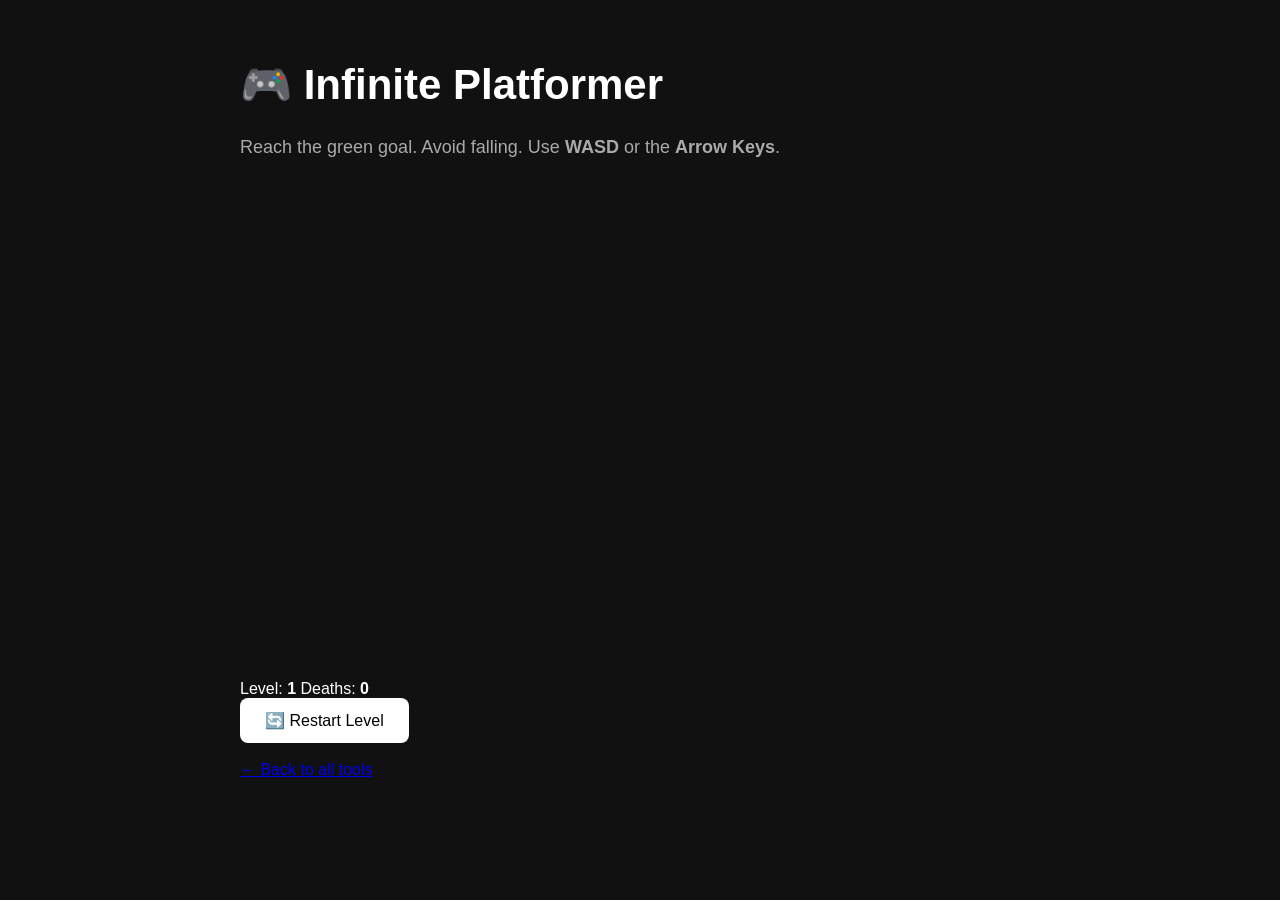
==== templates/game.html @ 77b8c56e "Add infinite platformer level system" ====
<!DOCTYPE html>
<html lang="en">
<head>
    <meta charset="UTF-8">
    <meta name="viewport" content="width=device-width, initial-scale=1.0">

    <title>Infinite Platformer - AdLearningSite</title>

    <link rel="stylesheet" href="/static/style.css">

    <script src="/game-assets/levels.js"></script>
    <script src="/game-assets/procedural_generator.js"></script>
    <script src="/game-assets/level_manager.js"></script>

</head>

<body>

<main class="container tool-page">

    <h1>🎮 Infinite Platformer</h1>

    <p>
        Reach the green goal. Avoid falling.
        Use <b>WASD</b> or the <b>Arrow Keys</b>.
    </p>

    <div id="game-wrapper">

        <canvas
            id="game"
            width="900"
            height="500">
        </canvas>

    </div>

    <div class="game-info">
        <span>Level: <b id="level">1</b></span>
        <span>Deaths: <b id="deaths">0</b></span>
    </div>

    <button id="restart">🔄 Restart Level</button>

    <p id="message"></p>

    <a href="/">← Back to all tools</a>

</main>

<script>

const canvas = document.getElementById("game");
const ctx = canvas.getContext("2d");

const levelDisplay = document.getElementById("level");
const deathsDisplay = document.getElementById("deaths");
const message = document.getElementById("message");
const restartButton = document.getElementById("restart");

const keys = {};

let currentLevel = 1;
let deaths = 0;

const levelManager = new LevelManager();

let levelCompleting = false;

let player;
let platforms;
let goal;

let cameraX = 0;

const gravity = 0.6;
const moveSpeed = 5;
const jumpPower = -12;

document.addEventListener("keydown", event => {

    keys[event.key.toLowerCase()] = true;

    if (
        event.key === " " ||
        event.key === "ArrowUp" ||
        event.key.toLowerCase() === "w"
    ) {
        event.preventDefault();
    }

});

document.addEventListener("keyup", event => {
    keys[event.key.toLowerCase()] = false;
});

restartButton.addEventListener("click", restartLevel);


function createLevel(levelNumber) {

    const level =
        levelManager.getLevel(levelNumber);

    if (!level) {
        return null;
    }

    const platforms =
        level.platforms;

    const lastPlatform =
        platforms[platforms.length - 1];

    return {
        platforms: platforms,

        goal: level.goal || {
            x:
                lastPlatform.x +
                lastPlatform.width -
                35,

            y:
                lastPlatform.y -
                70,

            width: 30,
            height: 70
        }
    };
}


function loadLevel(levelNumber) {

    currentLevel = levelNumber;

    const generated =
        createLevel(levelNumber);

    if (!generated) {

        message.textContent =
            "⏳ Generating more levels...";

        return;
    }

    platforms =
        generated.platforms;

    goal =
        generated.goal;


    player = {
        x: 50,
        y: 350,
        width: 35,
        height: 50,

        velocityX: 0,
        velocityY: 0,

        grounded: false
    };


    cameraX = 0;

    levelCompleting = false;


    levelDisplay.textContent =
        currentLevel;

    deathsDisplay.textContent =
        deaths;


    message.textContent =
        "Level " +
        currentLevel +
        " — GO!";


    // Prepare the next batch early.
    if (
        levelManager.shouldGenerate(
            currentLevel
        )
    ) {

        levelManager.generateNextBatch();
    }
}


function restartLevel() {

    deaths++;

    loadLevel(currentLevel);
}


function nextLevel() {

    currentLevel++;

    loadLevel(currentLevel);
}


function playerOnPlatform(platform) {

    return (
        player.x < platform.x + platform.width &&
        player.x + player.width > platform.x &&
        player.y + player.height <= platform.y + 10 &&
        player.y + player.height + player.velocityY >= platform.y
    );
}


function update() {

    // Horizontal movement
    if (
        keys["arrowleft"] ||
        keys["a"]
    ) {
        player.velocityX = -moveSpeed;
    }

    else if (
        keys["arrowright"] ||
        keys["d"]
    ) {
        player.velocityX = moveSpeed;
    }

    else {
        player.velocityX *= 0.8;
    }


    // Jump
    if (
        (
            keys["arrowup"] ||
            keys["w"] ||
            keys[" "]
        ) &&
        player.grounded
    ) {

        player.velocityY = jumpPower;

        player.grounded = false;
    }


    // Gravity
    player.velocityY += gravity;


    // Move
    player.x += player.velocityX;
    player.y += player.velocityY;


    // Ground collision
    player.grounded = false;

    for (const platform of platforms) {

        if (playerOnPlatform(platform)) {

            player.y =
                platform.y - player.height;

            player.velocityY = 0;

            player.grounded = true;
        }
    }


    // Fell off map
    if (player.y > canvas.height + 200) {

        restartLevel();

        return;
    }


    // Goal collision
    if (
        !levelCompleting &&

        player.x < goal.x + goal.width &&
        player.x + player.width > goal.x &&
        player.y < goal.y + goal.height &&
        player.y + player.height > goal.y
    ) {

        levelCompleting = true;

        message.textContent =
            "🎉 Level complete! Loading next level...";

        setTimeout(() => {

            nextLevel();

        }, 700);
    }
}


function draw() {

    ctx.clearRect(
        0,
        0,
        canvas.width,
        canvas.height
    );


    // Background
    ctx.fillStyle = "#111827";

    ctx.fillRect(
        0,
        0,
        canvas.width,
        canvas.height
    );


    ctx.save();

    ctx.translate(-cameraX, 0);


    // Platforms
    for (const platform of platforms) {

        ctx.fillStyle = "#374151";

        ctx.fillRect(
            platform.x,
            platform.y,
            platform.width,
            platform.height
        );
    }


    // Goal
    ctx.fillStyle = "#22c55e";

    ctx.fillRect(
        goal.x,
        goal.y,
        goal.width,
        goal.height
    );


    // Player
    ctx.fillStyle = "#3b82f6";

    ctx.fillRect(
        player.x,
        player.y,
        player.width,
        player.height
    );


    ctx.restore();
}


function gameLoop() {

    update();

    draw();

    requestAnimationFrame(gameLoop);
}


loadLevel(1);

gameLoop();

</script>

</body>
</html>
---- static/style.css ----
* {
    box-sizing: border-box;
}


body {
    margin: 0;

    font-family: Arial, sans-serif;

    background: #111;
    color: white;
}


.hero {
    text-align: center;

    padding: 80px 20px 50px;
}


.hero h1 {
    font-size: 48px;

    margin-bottom: 15px;
}


.hero p {
    font-size: 20px;

    color: #aaa;
}


.container {
    width: min(1000px, 90%);

    margin: auto;
}


.container > h2 {
    text-align: center;

    margin-bottom: 30px;
}


.tools-grid {
    display: grid;

    grid-template-columns:
        repeat(auto-fit, minmax(220px, 1fr));

    gap: 20px;
}


.tool-card {
    display: block;

    padding: 25px;

    min-height: 200px;

    background: #1b1b1b;

    border: 1px solid #333;

    border-radius: 15px;

    color: white;

    text-decoration: none;

    transition: transform 0.2s,
                border-color 0.2s;
}


.tool-card:hover {
    transform: translateY(-4px);

    border-color: #777;
}


.tool-icon {
    font-size: 40px;

    margin-bottom: 15px;
}


.tool-card h3 {
    margin: 10px 0;
}


.tool-card p {
    color: #aaa;

    line-height: 1.5;
}


.tool-card span {
    display: inline-block;

    margin-top: 10px;

    font-size: 13px;

    color: #888;
}


.disabled {
    opacity: 0.7;
}


.info {
    margin: 50px 0;

    padding: 30px;

    background: #181818;

    border-radius: 15px;

    border: 1px solid #333;
}


.info p,
.info li {
    color: #bbb;

    line-height: 1.7;
}


footer {
    text-align: center;

    padding: 30px;

    color: #777;
}


.tool-page {
    width: min(800px, 90%);

    margin: 60px auto;
}


.back {
    color: #aaa;

    text-decoration: none;
}


.back:hover {
    color: white;
}


.tool-page h1 {
    font-size: 42px;

    margin-top: 40px;
}


.tool-page > p {
    color: #aaa;

    font-size: 18px;
}


.upload-box {
    margin-top: 40px;

    padding: 40px;

    background: #1b1b1b;

    border: 1px solid #333;

    border-radius: 15px;

    text-align: center;
}


.upload-box label {
    display: block;

    margin-bottom: 20px;

    font-size: 20px;
}


.upload-box input {
    display: block;

    width: 100%;

    margin-bottom: 25px;

    padding: 15px;

    background: #111;

    color: white;

    border: 1px solid #444;

    border-radius: 8px;
}


button {
    padding: 13px 25px;

    border: none;

    border-radius: 8px;

    background: white;

    color: black;

    font-size: 16px;

    cursor: pointer;
}


button:hover {
    opacity: 0.85;
}

.text-tool-box {
    margin-top: 40px;

    padding: 30px;

    background: #1b1b1b;

    border: 1px solid #333;

    border-radius: 15px;
}


.text-tool-box textarea {
    width: 100%;

    min-height: 300px;

    resize: vertical;

    padding: 18px;

    background: #111;

    color: white;

    border: 1px solid #444;

    border-radius: 10px;

    font-family: Arial, sans-serif;

    font-size: 16px;

    line-height: 1.6;
}


.text-stats {
    display: grid;

    grid-template-columns:
        repeat(3, 1fr);

    gap: 15px;

    margin: 20px 0;
}


.text-stats div {
    padding: 18px;

    background: #111;

    border: 1px solid #333;

    border-radius: 10px;

    text-align: center;
}


.text-stats strong {
    display: block;

    font-size: 28px;

    margin-bottom: 5px;
}


.text-stats span {
    color: #888;

    font-size: 13px;
}


.text-buttons {
    display: flex;

    flex-wrap: wrap;

    gap: 10px;
}


.text-buttons button {
    flex: 1 1 180px;
}
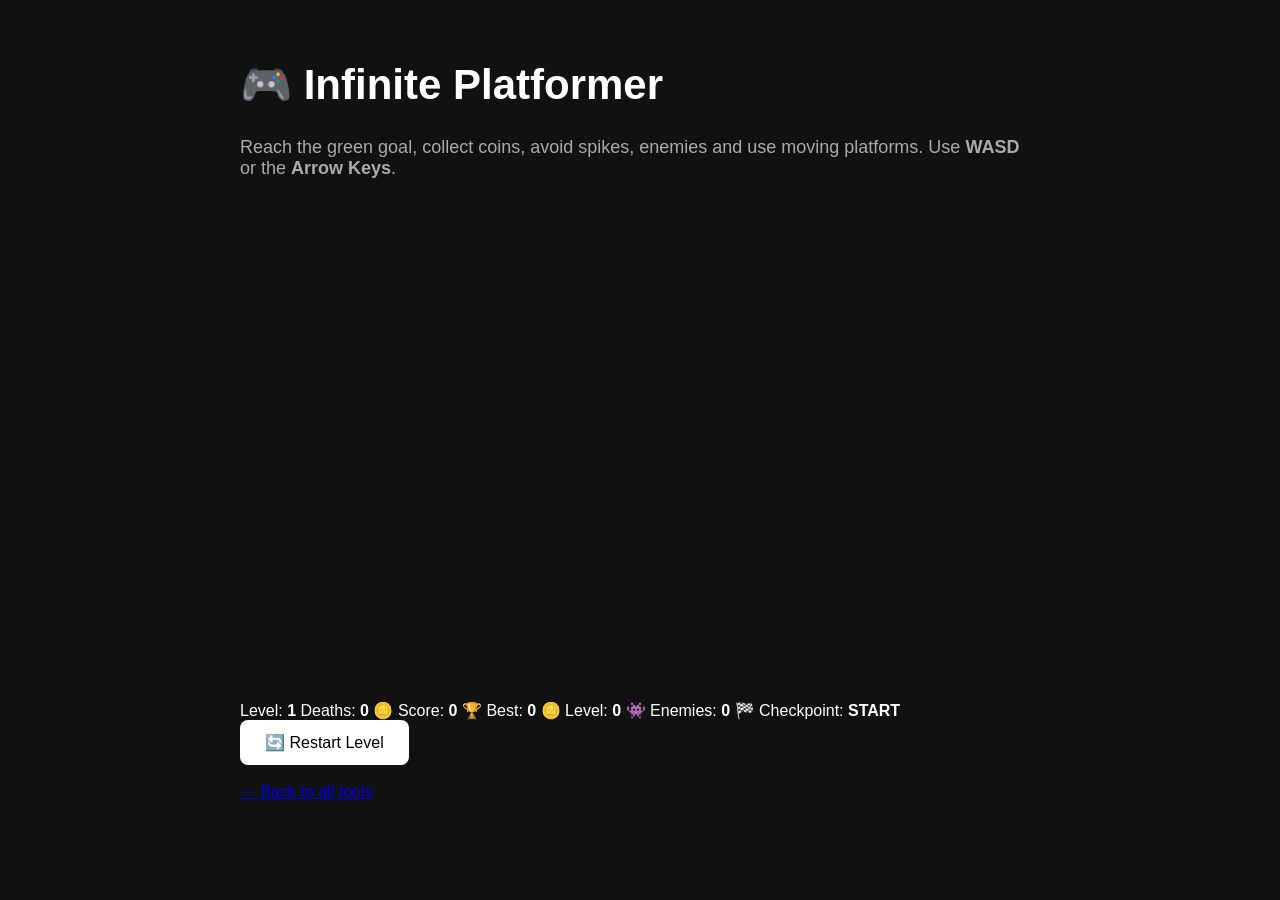
==== commit 20f34acc: "Add enemies checkpoints and high score" ====
--- a/templates/game.html
+++ b/templates/game.html
@@ -1,19 +1,34 @@
 <!DOCTYPE html>
 <html lang="en">
+
 <head>
+
     <meta charset="UTF-8">
-    <meta name="viewport" content="width=device-width, initial-scale=1.0">
+
+    <meta
+        name="viewport"
+        content="width=device-width, initial-scale=1.0"
+    >
 
     <title>Infinite Platformer - AdLearningSite</title>
 
-    <link rel="stylesheet" href="/static/style.css">
-
+    <link
+        rel="stylesheet"
+        href="/static/style.css"
+    >
+
+    <!-- Fixed levels -->
     <script src="/game-assets/levels.js"></script>
+
+    <!-- Procedural infinite generator -->
     <script src="/game-assets/procedural_generator.js"></script>
+
+    <!-- Level manager -->
     <script src="/game-assets/level_manager.js"></script>
 
 </head>
 
+
 <body>
 
 <main class="container tool-page">
@@ -21,9 +36,15 @@
     <h1>🎮 Infinite Platformer</h1>
 
     <p>
-        Reach the green goal. Avoid falling.
+        Reach the green goal, collect coins,
+        avoid spikes, enemies and use moving platforms.
         Use <b>WASD</b> or the <b>Arrow Keys</b>.
     </p>
+
+
+    <!-- =====================================================
+         GAME
+    ====================================================== -->
 
     <div id="game-wrapper">
 
@@ -35,374 +56,2676 @@
 
     </div>
 
+
+    <!-- =====================================================
+         HUD
+    ====================================================== -->
+
     <div class="game-info">
-        <span>Level: <b id="level">1</b></span>
-        <span>Deaths: <b id="deaths">0</b></span>
+
+        <span>
+            Level:
+            <b id="level">1</b>
+        </span>
+
+        <span>
+            Deaths:
+            <b id="deaths">0</b>
+        </span>
+
+        <span>
+            🪙 Score:
+            <b id="score">0</b>
+        </span>
+
+        <span>
+            🏆 Best:
+            <b id="highScore">0</b>
+        </span>
+
+        <span>
+            🪙 Level:
+            <b id="levelCoins">0</b>
+        </span>
+
+        <span>
+            👾 Enemies:
+            <b id="enemyCount">0</b>
+        </span>
+
+        <span>
+            🏁 Checkpoint:
+            <b id="checkpoint">START</b>
+        </span>
+
     </div>
 
-    <button id="restart">🔄 Restart Level</button>
+
+    <!-- =====================================================
+         RESTART
+    ====================================================== -->
+
+    <button id="restart">
+        🔄 Restart Level
+    </button>
+
+
+    <!-- =====================================================
+         MESSAGE
+    ====================================================== -->
 
     <p id="message"></p>
 
-    <a href="/">← Back to all tools</a>
+
+    <a href="/">
+        ← Back to all tools
+    </a>
 
 </main>
 
+
 <script>
 
-const canvas = document.getElementById("game");
-const ctx = canvas.getContext("2d");
-
-const levelDisplay = document.getElementById("level");
-const deathsDisplay = document.getElementById("deaths");
-const message = document.getElementById("message");
-const restartButton = document.getElementById("restart");
+
+/* =========================================================
+   CANVAS
+========================================================= */
+
+const canvas =
+    document.getElementById("game");
+
+const ctx =
+    canvas.getContext("2d");
+
+
+/* =========================================================
+   UI
+========================================================= */
+
+const levelDisplay =
+    document.getElementById("level");
+
+const deathsDisplay =
+    document.getElementById("deaths");
+
+const scoreDisplay =
+    document.getElementById("score");
+
+const highScoreDisplay =
+    document.getElementById("highScore");
+
+const levelCoinsDisplay =
+    document.getElementById("levelCoins");
+
+const enemyCountDisplay =
+    document.getElementById("enemyCount");
+
+const checkpointDisplay =
+    document.getElementById("checkpoint");
+
+const message =
+    document.getElementById("message");
+
+const restartButton =
+    document.getElementById("restart");
+
+
+/* =========================================================
+   KEYBOARD
+========================================================= */
 
 const keys = {};
 
+
+document.addEventListener(
+    "keydown",
+    event => {
+
+        const key =
+            event.key.toLowerCase();
+
+        keys[key] = true;
+
+
+        /*
+         * Prevent browser scrolling.
+         */
+
+        if (
+            event.key === " " ||
+            event.key === "ArrowUp" ||
+            event.key === "ArrowDown" ||
+            event.key === "ArrowLeft" ||
+            event.key === "ArrowRight"
+        ) {
+
+            event.preventDefault();
+
+        }
+
+    }
+);
+
+
+document.addEventListener(
+    "keyup",
+    event => {
+
+        keys[
+            event.key.toLowerCase()
+        ] = false;
+
+    }
+);
+
+
+/* =========================================================
+   GAME STATE
+========================================================= */
+
 let currentLevel = 1;
+
 let deaths = 0;
 
-const levelManager = new LevelManager();
+let score = 0;
+
+let levelCoins = 0;
+
+let coins = [];
+
+let spikes = [];
+
+let movingPlatforms = [];
+
+let enemies = [];
+
+let checkpoints = [];
+
+let currentCheckpoint = null;
+
+let player;
+
+let platforms = [];
+
+let goal;
+
+let cameraX = 0;
 
 let levelCompleting = false;
 
-let player;
-let platforms;
-let goal;
-
-let cameraX = 0;
+let restartLocked = false;
+
+
+/* =========================================================
+   HIGH SCORE
+========================================================= */
+
+let highScore =
+    Number(
+        localStorage.getItem(
+            "adLearningPlatformerHighScore"
+        )
+    ) || 0;
+
+
+highScoreDisplay.textContent =
+    highScore;
+
+
+/* =========================================================
+   PHYSICS
+========================================================= */
 
 const gravity = 0.6;
+
 const moveSpeed = 5;
+
 const jumpPower = -12;
 
-document.addEventListener("keydown", event => {
-
-    keys[event.key.toLowerCase()] = true;
-
-    if (
-        event.key === " " ||
-        event.key === "ArrowUp" ||
-        event.key.toLowerCase() === "w"
-    ) {
-        event.preventDefault();
-    }
-
-});
-
-document.addEventListener("keyup", event => {
-    keys[event.key.toLowerCase()] = false;
-});
-
-restartButton.addEventListener("click", restartLevel);
-
+
+/* =========================================================
+   LEVEL MANAGER
+========================================================= */
+
+const levelManager =
+    new LevelManager();
+
+
+/* =========================================================
+   CREATE LEVEL
+========================================================= */
 
 function createLevel(levelNumber) {
 
     const level =
-        levelManager.getLevel(levelNumber);
+        levelManager.getLevel(
+            levelNumber
+        );
+
 
     if (!level) {
+
         return null;
-    }
-
-    const platforms =
-        level.platforms;
+
+    }
+
+
+    const levelPlatforms =
+        level.platforms || [];
+
 
     const lastPlatform =
-        platforms[platforms.length - 1];
+        levelPlatforms[
+            levelPlatforms.length - 1
+        ];
+
 
     return {
-        platforms: platforms,
-
-        goal: level.goal || {
+
+        platforms:
+            levelPlatforms,
+
+        spikes:
+            level.spikes || [],
+
+        movingPlatforms:
+            level.movingPlatforms || [],
+
+        goal:
+            level.goal || {
+
+                x:
+                    lastPlatform.x +
+                    lastPlatform.width -
+                    35,
+
+                y:
+                    lastPlatform.y -
+                    70,
+
+                width: 30,
+
+                height: 70
+
+            }
+
+    };
+
+}
+
+
+/* =========================================================
+   GENERATE COINS
+========================================================= */
+
+function generateCoins(platformList) {
+
+    const newCoins = [];
+
+
+    /*
+     * Skip starting platform.
+     */
+
+    for (
+        let i = 1;
+        i < platformList.length;
+        i++
+    ) {
+
+        const platform =
+            platformList[i];
+
+
+        let count;
+
+
+        if (
+            platform.width >= 170
+        ) {
+
+            count = 3;
+
+        }
+
+        else if (
+            platform.width >= 130
+        ) {
+
+            count = 2;
+
+        }
+
+        else {
+
+            count = 1;
+
+        }
+
+
+        for (
+            let j = 0;
+            j < count;
+            j++
+        ) {
+
+            const spacing =
+                platform.width /
+                (count + 1);
+
+
+            newCoins.push({
+
+                x:
+                    platform.x +
+                    spacing * (j + 1) -
+                    10,
+
+                y:
+                    platform.y - 35,
+
+                width: 20,
+
+                height: 20,
+
+                collected: false
+
+            });
+
+        }
+
+    }
+
+
+    return newCoins;
+
+}
+
+
+/* =========================================================
+   CREATE ENEMIES
+========================================================= */
+
+function createEnemies(
+    platformList,
+    levelNumber
+) {
+
+    const newEnemies = [];
+
+
+    /*
+     * Difficulty grows gradually.
+     */
+
+    const difficulty =
+        Math.min(
+            10,
+            Math.floor(
+                (levelNumber - 1) / 5
+            ) + 1
+        );
+
+
+    /*
+     * Don't put enemies on
+     * the start or goal platform.
+     */
+
+    for (
+        let i = 1;
+        i < platformList.length - 1;
+        i++
+    ) {
+
+        const platform =
+            platformList[i];
+
+
+        /*
+         * Very small platforms
+         * are skipped.
+         */
+
+        if (
+            platform.width < 125
+        ) {
+
+            continue;
+
+        }
+
+
+        /*
+         * Enemy probability.
+         */
+
+        const chance =
+            Math.min(
+                0.20 +
+                difficulty * 0.035,
+                0.65
+            );
+
+
+        if (
+            Math.random() > chance
+        ) {
+
+            continue;
+
+        }
+
+
+        const enemyWidth = 32;
+
+        const enemyHeight = 32;
+
+
+        /*
+         * Keep enemy away from
+         * platform edges.
+         */
+
+        const leftLimit =
+            platform.x + 15;
+
+
+        const rightLimit =
+            platform.x +
+            platform.width -
+            enemyWidth -
+            15;
+
+
+        if (
+            rightLimit <= leftLimit
+        ) {
+
+            continue;
+
+        }
+
+
+        const startX =
+            leftLimit +
+            Math.random() *
+            (
+                rightLimit -
+                leftLimit
+            );
+
+
+        /*
+         * Patrol distance.
+         */
+
+        const patrolRange =
+            Math.min(
+                70,
+                Math.max(
+                    35,
+                    platform.width * 0.28
+                )
+            );
+
+
+        const patrolLeft =
+            Math.max(
+                leftLimit,
+                startX - patrolRange
+            );
+
+
+        const patrolRight =
+            Math.min(
+                rightLimit,
+                startX + patrolRange
+            );
+
+
+        newEnemies.push({
+
             x:
-                lastPlatform.x +
-                lastPlatform.width -
-                35,
+                startX,
 
             y:
-                lastPlatform.y -
-                70,
-
-            width: 30,
-            height: 70
+                platform.y -
+                enemyHeight,
+
+            width:
+                enemyWidth,
+
+            height:
+                enemyHeight,
+
+            startX:
+                startX,
+
+            left:
+                patrolLeft,
+
+            right:
+                patrolRight,
+
+            speed:
+                1.0 +
+                difficulty * 0.08,
+
+            direction:
+                Math.random() < 0.5
+                    ? -1
+                    : 1,
+
+            platform:
+                platform
+
+        });
+
+    }
+
+
+    return newEnemies;
+
+}
+
+
+/* =========================================================
+   CREATE CHECKPOINTS
+========================================================= */
+
+function createCheckpoints(
+    platformList
+) {
+
+    const newCheckpoints = [];
+
+
+    /*
+     * Every few platforms becomes
+     * a checkpoint.
+     */
+
+    for (
+        let i = 2;
+        i < platformList.length - 1;
+        i += 3
+    ) {
+
+        const platform =
+            platformList[i];
+
+
+        newCheckpoints.push({
+
+            x:
+                platform.x +
+                platform.width / 2 -
+                12,
+
+            y:
+                platform.y - 55,
+
+            width: 24,
+
+            height: 55,
+
+            platformIndex:
+                i,
+
+            activated: false
+
+        });
+
+    }
+
+
+    return newCheckpoints;
+
+}
+
+
+/* =========================================================
+   LOAD LEVEL
+========================================================= */
+
+function loadLevel(
+    levelNumber,
+    spawnCheckpoint = null
+) {
+
+    currentLevel =
+        levelNumber;
+
+
+    const generated =
+        createLevel(
+            levelNumber
+        );
+
+
+    /*
+     * Level isn't available yet.
+     */
+
+    if (!generated) {
+
+        message.textContent =
+            "⏳ Preparing more levels...";
+
+
+        if (
+            !levelManager.generating
+        ) {
+
+            levelManager
+                .generateNextBatch()
+                .then(() => {
+
+                    loadLevel(
+                        currentLevel
+                    );
+
+                });
+
         }
-    };
-}
-
-
-function loadLevel(levelNumber) {
-
-    currentLevel = levelNumber;
-
-    const generated =
-        createLevel(levelNumber);
-
-    if (!generated) {
-
-        message.textContent =
-            "⏳ Generating more levels...";
+
 
         return;
-    }
+
+    }
+
+
+    /* =====================================================
+       LEVEL DATA
+    ===================================================== */
 
     platforms =
         generated.platforms;
 
+
+    spikes =
+        generated.spikes;
+
+
+    movingPlatforms =
+        generated.movingPlatforms.map(
+            platform => ({
+                ...platform
+            })
+        );
+
+
     goal =
         generated.goal;
 
 
+    /* =====================================================
+       COINS
+    ===================================================== */
+
+    coins =
+        generateCoins(
+            platforms
+        );
+
+
+    levelCoins = 0;
+
+
+    /* =====================================================
+       ENEMIES
+    ===================================================== */
+
+    enemies =
+        createEnemies(
+            platforms,
+            currentLevel
+        );
+
+
+    /* =====================================================
+       CHECKPOINTS
+    ===================================================== */
+
+    checkpoints =
+        createCheckpoints(
+            platforms
+        );
+
+
+    /* =====================================================
+       PLAYER
+    ===================================================== */
+
     player = {
+
         x: 50,
+
         y: 350,
+
         width: 35,
+
         height: 50,
 
         velocityX: 0,
+
         velocityY: 0,
 
-        grounded: false
+        grounded: false,
+
+        groundedOnMovingPlatform: false,
+
+        currentMovingPlatform: null
+
     };
 
 
-    cameraX = 0;
+    /*
+     * Spawn at checkpoint.
+     */
+
+    if (
+        spawnCheckpoint
+    ) {
+
+        player.x =
+            spawnCheckpoint.x;
+
+        player.y =
+            spawnCheckpoint.y -
+            player.height -
+            5;
+
+    }
+
+
+    /* =====================================================
+       CAMERA
+    ===================================================== */
+
+    cameraX =
+        Math.max(
+            0,
+            player.x -
+            canvas.width * 0.35
+        );
+
+
+    /* =====================================================
+       STATE
+    ===================================================== */
 
     levelCompleting = false;
 
+    restartLocked = false;
+
+
+    /* =====================================================
+       UI
+    ===================================================== */
 
     levelDisplay.textContent =
         currentLevel;
 
+
     deathsDisplay.textContent =
         deaths;
 
 
+    scoreDisplay.textContent =
+        score;
+
+
+    highScoreDisplay.textContent =
+        highScore;
+
+
+    levelCoinsDisplay.textContent =
+        levelCoins;
+
+
+    enemyCountDisplay.textContent =
+        enemies.length;
+
+
+    checkpointDisplay.textContent =
+        currentCheckpoint
+            ? "ACTIVE"
+            : "START";
+
+
     message.textContent =
-        "Level " +
-        currentLevel +
-        " — GO!";
-
-
-    // Prepare the next batch early.
+        currentCheckpoint
+            ? "🏁 Checkpoint spawn!"
+            : "Level " +
+              currentLevel +
+              " — GO!";
+
+
+    /* =====================================================
+       PRE-GENERATE
+    ===================================================== */
+
     if (
         levelManager.shouldGenerate(
             currentLevel
         )
     ) {
 
-        levelManager.generateNextBatch();
-    }
-}
-
+        levelManager
+            .generateNextBatch();
+
+    }
+
+}
+
+
+/* =========================================================
+   RESTART LEVEL
+========================================================= */
 
 function restartLevel() {
 
+    if (restartLocked) {
+
+        return;
+
+    }
+
+
+    restartLocked = true;
+
+
     deaths++;
 
-    loadLevel(currentLevel);
-}
-
+
+    deathsDisplay.textContent =
+        deaths;
+
+
+    /*
+     * Return to latest checkpoint.
+     */
+
+    if (
+        currentCheckpoint
+    ) {
+
+        message.textContent =
+            "💥 Back to checkpoint!";
+
+        loadLevel(
+            currentLevel,
+            currentCheckpoint
+        );
+
+    }
+
+    else {
+
+        message.textContent =
+            "💥 Try again!";
+
+        loadLevel(
+            currentLevel
+        );
+
+    }
+
+
+    setTimeout(() => {
+
+        restartLocked = false;
+
+    }, 150);
+
+}
+
+
+/* =========================================================
+   NEXT LEVEL
+========================================================= */
 
 function nextLevel() {
 
     currentLevel++;
 
-    loadLevel(currentLevel);
-}
-
-
-function playerOnPlatform(platform) {
+
+    /*
+     * Reset checkpoint
+     * for the new level.
+     */
+
+    currentCheckpoint = null;
+
+
+    if (
+        !levelManager.hasLevel(
+            currentLevel
+        )
+    ) {
+
+        message.textContent =
+            "⏳ Generating next levels...";
+
+
+        levelManager
+            .generateNextBatch()
+            .then(() => {
+
+                loadLevel(
+                    currentLevel
+                );
+
+            });
+
+
+        return;
+
+    }
+
+
+    loadLevel(
+        currentLevel
+    );
+
+}
+
+
+/* =========================================================
+   RECTANGLE COLLISION
+========================================================= */
+
+function rectanglesOverlap(
+    a,
+    b
+) {
 
     return (
-        player.x < platform.x + platform.width &&
-        player.x + player.width > platform.x &&
-        player.y + player.height <= platform.y + 10 &&
-        player.y + player.height + player.velocityY >= platform.y
+
+        a.x <
+        b.x + b.width
+
+        &&
+
+        a.x + a.width >
+        b.x
+
+        &&
+
+        a.y <
+        b.y + b.height
+
+        &&
+
+        a.y + a.height >
+        b.y
+
     );
-}
-
+
+}
+
+
+/* =========================================================
+   PLATFORM COLLISION
+========================================================= */
+
+function playerOnPlatform(
+    platform
+) {
+
+    return (
+
+        player.x <
+        platform.x +
+        platform.width
+
+        &&
+
+        player.x +
+        player.width >
+        platform.x
+
+        &&
+
+        player.y +
+        player.height <=
+        platform.y + 12
+
+        &&
+
+        player.y +
+        player.height +
+        player.velocityY >=
+        platform.y
+
+    );
+
+}
+
+
+/* =========================================================
+   MOVING PLATFORM UPDATE
+========================================================= */
+
+function updateMovingPlatforms() {
+
+    for (
+        const platform of movingPlatforms
+    ) {
+
+        const previousX =
+            platform.x;
+
+        const previousY =
+            platform.y;
+
+
+        platform.time =
+            (platform.time || 0) +
+            platform.speed;
+
+
+        if (
+            platform.axis === "x"
+        ) {
+
+            platform.x =
+                platform.startX +
+                Math.sin(
+                    platform.time
+                ) *
+                platform.range;
+
+        }
+
+        else {
+
+            platform.y =
+                platform.startY +
+                Math.sin(
+                    platform.time
+                ) *
+                platform.range;
+
+        }
+
+
+        platform.deltaX =
+            platform.x -
+            previousX;
+
+
+        platform.deltaY =
+            platform.y -
+            previousY;
+
+    }
+
+}
+
+
+/* =========================================================
+   MOVING PLATFORM COLLISION
+========================================================= */
+
+function playerOnMovingPlatform(
+    platform
+) {
+
+    return (
+
+        player.x <
+        platform.x +
+        platform.width
+
+        &&
+
+        player.x +
+        player.width >
+        platform.x
+
+        &&
+
+        player.y +
+        player.height <=
+        platform.y + 12
+
+        &&
+
+        player.y +
+        player.height +
+        player.velocityY >=
+        platform.y
+
+    );
+
+}
+
+
+/* =========================================================
+   UPDATE ENEMIES
+========================================================= */
+
+function updateEnemies() {
+
+    for (
+        const enemy of enemies
+    ) {
+
+        enemy.x +=
+            enemy.speed *
+            enemy.direction;
+
+
+        if (
+            enemy.x <=
+            enemy.left
+        ) {
+
+            enemy.x =
+                enemy.left;
+
+            enemy.direction =
+                1;
+
+        }
+
+
+        if (
+            enemy.x >=
+            enemy.right
+        ) {
+
+            enemy.x =
+                enemy.right;
+
+            enemy.direction =
+                -1;
+
+        }
+
+
+        /*
+         * Enemy stays attached
+         * to its platform.
+         */
+
+        enemy.y =
+            enemy.platform.y -
+            enemy.height;
+
+    }
+
+}
+
+
+/* =========================================================
+   ENEMY COLLISION
+========================================================= */
+
+function checkEnemies() {
+
+    for (
+        const enemy of enemies
+    ) {
+
+        const hitbox = {
+
+            x:
+                enemy.x + 4,
+
+            y:
+                enemy.y + 4,
+
+            width:
+                enemy.width - 8,
+
+            height:
+                enemy.height - 5
+
+        };
+
+
+        if (
+            rectanglesOverlap(
+                player,
+                hitbox
+            )
+        ) {
+
+            message.textContent =
+                "👾 Enemy got you!";
+
+
+            restartLevel();
+
+
+            return true;
+
+        }
+
+    }
+
+
+    return false;
+
+}
+
+
+/* =========================================================
+   CHECKPOINT UPDATE
+========================================================= */
+
+function updateCheckpoints() {
+
+    for (
+        const checkpoint of checkpoints
+    ) {
+
+        if (
+            checkpoint.activated
+        ) {
+
+            continue;
+
+        }
+
+
+        const trigger = {
+
+            x:
+                checkpoint.x - 10,
+
+            y:
+                checkpoint.y,
+
+            width:
+                checkpoint.width + 20,
+
+            height:
+                checkpoint.height
+
+        };
+
+
+        if (
+            rectanglesOverlap(
+                player,
+                trigger
+            )
+        ) {
+
+            checkpoint.activated =
+                true;
+
+
+            currentCheckpoint =
+                checkpoint;
+
+
+            checkpointDisplay.textContent =
+                "ACTIVE";
+
+
+            message.textContent =
+                "🏁 CHECKPOINT SAVED!";
+
+        }
+
+    }
+
+}
+
+
+/* =========================================================
+   COIN COLLECTION
+========================================================= */
+
+function collectCoins() {
+
+    for (
+        const coin of coins
+    ) {
+
+        if (
+            coin.collected
+        ) {
+
+            continue;
+
+        }
+
+
+        if (
+            rectanglesOverlap(
+                player,
+                coin
+            )
+        ) {
+
+            coin.collected =
+                true;
+
+
+            score += 10;
+
+            levelCoins++;
+
+
+            updateHighScore();
+
+
+            scoreDisplay.textContent =
+                score;
+
+
+            levelCoinsDisplay.textContent =
+                levelCoins;
+
+
+            message.textContent =
+                "🪙 +10";
+
+        }
+
+    }
+
+}
+
+
+/* =========================================================
+   HIGH SCORE
+========================================================= */
+
+function updateHighScore() {
+
+    if (
+        score > highScore
+    ) {
+
+        highScore =
+            score;
+
+
+        localStorage.setItem(
+            "adLearningPlatformerHighScore",
+            highScore
+        );
+
+
+        highScoreDisplay.textContent =
+            highScore;
+
+    }
+
+}
+
+
+/* =========================================================
+   SPIKE COLLISION
+========================================================= */
+
+function checkSpikes() {
+
+    for (
+        const spike of spikes
+    ) {
+
+        const hitbox = {
+
+            x:
+                spike.x + 3,
+
+            y:
+                spike.y + 5,
+
+            width:
+                Math.max(
+                    1,
+                    spike.width - 6
+                ),
+
+            height:
+                Math.max(
+                    1,
+                    spike.height - 5
+                )
+
+        };
+
+
+        if (
+            rectanglesOverlap(
+                player,
+                hitbox
+            )
+        ) {
+
+            message.textContent =
+                "💥 Watch the spikes!";
+
+
+            restartLevel();
+
+
+            return true;
+
+        }
+
+    }
+
+
+    return false;
+
+}
+
+
+/* =========================================================
+   UPDATE
+========================================================= */
 
 function update() {
 
-    // Horizontal movement
     if (
+        !player ||
+        !platforms ||
+        !goal
+    ) {
+
+        return;
+
+    }
+
+
+    /* =====================================================
+       MOVING PLATFORMS
+    ===================================================== */
+
+    updateMovingPlatforms();
+
+
+    /*
+     * Carry player with moving platform.
+     */
+
+    if (
+        player.grounded &&
+        player.groundedOnMovingPlatform &&
+        player.currentMovingPlatform
+    ) {
+
+        const platform =
+            player.currentMovingPlatform;
+
+
+        player.x +=
+            platform.deltaX;
+
+
+        player.y +=
+            platform.deltaY;
+
+    }
+
+
+    /* =====================================================
+       ENEMIES
+    ===================================================== */
+
+    updateEnemies();
+
+
+    /* =====================================================
+       HORIZONTAL MOVEMENT
+    ===================================================== */
+
+    if (
+
         keys["arrowleft"] ||
         keys["a"]
-    ) {
-        player.velocityX = -moveSpeed;
+
+    ) {
+
+        player.velocityX =
+            -moveSpeed;
+
     }
 
     else if (
+
         keys["arrowright"] ||
         keys["d"]
-    ) {
-        player.velocityX = moveSpeed;
+
+    ) {
+
+        player.velocityX =
+            moveSpeed;
+
     }
 
     else {
+
         player.velocityX *= 0.8;
-    }
-
-
-    // Jump
+
+    }
+
+
+    /* =====================================================
+       JUMP
+    ===================================================== */
+
     if (
+
         (
+
             keys["arrowup"] ||
             keys["w"] ||
             keys[" "]
-        ) &&
+
+        )
+
+        &&
+
         player.grounded
-    ) {
-
-        player.velocityY = jumpPower;
-
-        player.grounded = false;
-    }
-
-
-    // Gravity
-    player.velocityY += gravity;
-
-
-    // Move
-    player.x += player.velocityX;
-    player.y += player.velocityY;
-
-
-    // Ground collision
-    player.grounded = false;
-
-    for (const platform of platforms) {
-
-        if (playerOnPlatform(platform)) {
+
+    ) {
+
+        player.velocityY =
+            jumpPower;
+
+
+        player.grounded =
+            false;
+
+
+        player.groundedOnMovingPlatform =
+            false;
+
+
+        player.currentMovingPlatform =
+            null;
+
+    }
+
+
+    /* =====================================================
+       GRAVITY
+    ===================================================== */
+
+    player.velocityY +=
+        gravity;
+
+
+    /* =====================================================
+       MOVE PLAYER
+    ===================================================== */
+
+    player.x +=
+        player.velocityX;
+
+
+    player.y +=
+        player.velocityY;
+
+
+    /* =====================================================
+       RESET GROUND STATE
+    ===================================================== */
+
+    player.grounded =
+        false;
+
+
+    player.groundedOnMovingPlatform =
+        false;
+
+
+    player.currentMovingPlatform =
+        null;
+
+
+    /* =====================================================
+       STATIC PLATFORM COLLISION
+    ===================================================== */
+
+    for (
+        const platform of platforms
+    ) {
+
+        if (
+            playerOnPlatform(
+                platform
+            )
+        ) {
 
             player.y =
-                platform.y - player.height;
-
-            player.velocityY = 0;
-
-            player.grounded = true;
+                platform.y -
+                player.height;
+
+
+            player.velocityY =
+                0;
+
+
+            player.grounded =
+                true;
+
         }
-    }
-
-
-    // Fell off map
-    if (player.y > canvas.height + 200) {
+
+    }
+
+
+    /* =====================================================
+       MOVING PLATFORM COLLISION
+    ===================================================== */
+
+    for (
+        const platform of movingPlatforms
+    ) {
+
+        if (
+            playerOnMovingPlatform(
+                platform
+            )
+        ) {
+
+            player.y =
+                platform.y -
+                player.height;
+
+
+            player.velocityY =
+                0;
+
+
+            player.grounded =
+                true;
+
+
+            player.groundedOnMovingPlatform =
+                true;
+
+
+            player.currentMovingPlatform =
+                platform;
+
+        }
+
+    }
+
+
+    /* =====================================================
+       COINS
+    ===================================================== */
+
+    collectCoins();
+
+
+    /* =====================================================
+       CHECKPOINTS
+    ===================================================== */
+
+    updateCheckpoints();
+
+
+    /* =====================================================
+       ENEMIES
+    ===================================================== */
+
+    if (
+        checkEnemies()
+    ) {
+
+        return;
+
+    }
+
+
+    /* =====================================================
+       SPIKES
+    ===================================================== */
+
+    if (
+        checkSpikes()
+    ) {
+
+        return;
+
+    }
+
+
+    /* =====================================================
+       CAMERA
+    ===================================================== */
+
+    const targetCameraX =
+        player.x -
+        canvas.width * 0.35;
+
+
+    if (
+        targetCameraX >
+        cameraX
+    ) {
+
+        cameraX =
+            targetCameraX;
+
+    }
+
+
+    if (
+        cameraX < 0
+    ) {
+
+        cameraX = 0;
+
+    }
+
+
+    /* =====================================================
+       FALL
+    ===================================================== */
+
+    if (
+        player.y >
+        canvas.height + 200
+    ) {
+
+        message.textContent =
+            "💀 You fell!";
+
 
         restartLevel();
 
+
         return;
-    }
-
-
-    // Goal collision
+
+    }
+
+
+    /* =====================================================
+       GOAL COLLISION
+    ===================================================== */
+
     if (
-        !levelCompleting &&
-
-        player.x < goal.x + goal.width &&
-        player.x + player.width > goal.x &&
-        player.y < goal.y + goal.height &&
-        player.y + player.height > goal.y
-    ) {
-
-        levelCompleting = true;
+
+        !levelCompleting
+
+        &&
+
+        rectanglesOverlap(
+            player,
+            goal
+        )
+
+    ) {
+
+        levelCompleting =
+            true;
+
+
+        /*
+         * Bonus for finishing level.
+         */
+
+        score +=
+            100 +
+            levelCoins * 5;
+
+
+        updateHighScore();
+
+
+        scoreDisplay.textContent =
+            score;
+
 
         message.textContent =
-            "🎉 Level complete! Loading next level...";
+            "🎉 LEVEL COMPLETE! +BONUS";
+
 
         setTimeout(() => {
 
             nextLevel();
 
-        }, 700);
-    }
-}
-
+        }, 900);
+
+    }
+
+}
+
+
+/* =========================================================
+   DRAW BACKGROUND
+========================================================= */
+
+function drawBackground() {
+
+    ctx.fillStyle =
+        "#111827";
+
+
+    ctx.fillRect(
+
+        0,
+
+        0,
+
+        canvas.width,
+
+        canvas.height
+
+    );
+
+
+    ctx.fillStyle =
+        "#1f2937";
+
+
+    for (
+        let i = 0;
+        i < 12;
+        i++
+    ) {
+
+        const x =
+            i * 180 -
+            (cameraX * 0.15 % 180);
+
+
+        ctx.fillRect(
+
+            x,
+
+            400,
+
+            100,
+
+            100
+
+        );
+
+    }
+
+}
+
+
+/* =========================================================
+   DRAW STATIC PLATFORMS
+========================================================= */
+
+function drawPlatforms() {
+
+    for (
+        const platform of platforms
+    ) {
+
+        ctx.fillStyle =
+            "#374151";
+
+
+        ctx.fillRect(
+
+            platform.x,
+
+            platform.y,
+
+            platform.width,
+
+            platform.height
+
+        );
+
+
+        ctx.fillStyle =
+            "#4B5563";
+
+
+        ctx.fillRect(
+
+            platform.x,
+
+            platform.y,
+
+            platform.width,
+
+            5
+
+        );
+
+    }
+
+}
+
+
+/* =========================================================
+   DRAW MOVING PLATFORMS
+========================================================= */
+
+function drawMovingPlatforms() {
+
+    for (
+        const platform of movingPlatforms
+    ) {
+
+        ctx.fillStyle =
+            "#111827";
+
+
+        ctx.fillRect(
+
+            platform.x + 4,
+
+            platform.y + 5,
+
+            platform.width,
+
+            platform.height
+
+        );
+
+
+        ctx.fillStyle =
+            "#8B5CF6";
+
+
+        ctx.fillRect(
+
+            platform.x,
+
+            platform.y,
+
+            platform.width,
+
+            platform.height
+
+        );
+
+
+        ctx.fillStyle =
+            "#C4B5FD";
+
+
+        ctx.fillRect(
+
+            platform.x,
+
+            platform.y,
+
+            platform.width,
+
+            5
+
+        );
+
+    }
+
+}
+
+
+/* =========================================================
+   DRAW SPIKES
+========================================================= */
+
+function drawSpikes() {
+
+    for (
+        const spike of spikes
+    ) {
+
+        const count =
+            Math.max(
+                1,
+                Math.floor(
+                    spike.width / 16
+                )
+            );
+
+
+        const spikeWidth =
+            spike.width / count;
+
+
+        for (
+            let i = 0;
+            i < count;
+            i++
+        ) {
+
+            const x =
+                spike.x +
+                i * spikeWidth;
+
+
+            ctx.beginPath();
+
+
+            ctx.moveTo(
+                x,
+                spike.y +
+                spike.height
+            );
+
+
+            ctx.lineTo(
+                x +
+                spikeWidth / 2,
+                spike.y
+            );
+
+
+            ctx.lineTo(
+                x +
+                spikeWidth,
+                spike.y +
+                spike.height
+            );
+
+
+            ctx.closePath();
+
+
+            ctx.fillStyle =
+                "#EF4444";
+
+
+            ctx.fill();
+
+        }
+
+    }
+
+}
+
+
+/* =========================================================
+   DRAW COINS
+========================================================= */
+
+function drawCoins() {
+
+    for (
+        const coin of coins
+    ) {
+
+        if (
+            coin.collected
+        ) {
+
+            continue;
+
+        }
+
+
+        const centerX =
+            coin.x +
+            coin.width / 2;
+
+
+        const centerY =
+            coin.y +
+            coin.height / 2;
+
+
+        ctx.beginPath();
+
+
+        ctx.arc(
+
+            centerX,
+
+            centerY,
+
+            10,
+
+            0,
+
+            Math.PI * 2
+
+        );
+
+
+        ctx.fillStyle =
+            "#FFD700";
+
+
+        ctx.fill();
+
+
+        ctx.strokeStyle =
+            "#B8860B";
+
+
+        ctx.lineWidth =
+            2;
+
+
+        ctx.stroke();
+
+
+        ctx.fillStyle =
+            "#8B6508";
+
+
+        ctx.font =
+            "bold 12px Arial";
+
+
+        ctx.textAlign =
+            "center";
+
+
+        ctx.textBaseline =
+            "middle";
+
+
+        ctx.fillText(
+
+            "$",
+
+            centerX,
+
+            centerY
+
+        );
+
+    }
+
+}
+
+
+/* =========================================================
+   DRAW CHECKPOINTS
+========================================================= */
+
+function drawCheckpoints() {
+
+    for (
+        const checkpoint of checkpoints
+    ) {
+
+        /*
+         * Pole.
+         */
+
+        ctx.fillStyle =
+            checkpoint.activated
+                ? "#F59E0B"
+                : "#6B7280";
+
+
+        ctx.fillRect(
+
+            checkpoint.x,
+
+            checkpoint.y,
+
+            5,
+
+            checkpoint.height
+
+        );
+
+
+        /*
+         * Flag.
+         */
+
+        ctx.fillStyle =
+            checkpoint.activated
+                ? "#FBBF24"
+                : "#9CA3AF";
+
+
+        ctx.beginPath();
+
+
+        ctx.moveTo(
+
+            checkpoint.x + 5,
+
+            checkpoint.y
+
+        );
+
+
+        ctx.lineTo(
+
+            checkpoint.x + 30,
+
+            checkpoint.y + 10
+
+        );
+
+
+        ctx.lineTo(
+
+            checkpoint.x + 5,
+
+            checkpoint.y + 20
+
+        );
+
+
+        ctx.closePath();
+
+
+        ctx.fill();
+
+
+        /*
+         * Activated glow.
+         */
+
+        if (
+            checkpoint.activated
+        ) {
+
+            ctx.strokeStyle =
+                "#FDE68A";
+
+
+            ctx.lineWidth =
+                3;
+
+
+            ctx.beginPath();
+
+
+            ctx.arc(
+
+                checkpoint.x + 3,
+
+                checkpoint.y + 25,
+
+                18,
+
+                0,
+
+                Math.PI * 2
+
+            );
+
+
+            ctx.stroke();
+
+        }
+
+    }
+
+}
+
+
+/* =========================================================
+   DRAW ENEMIES
+========================================================= */
+
+function drawEnemies() {
+
+    for (
+        const enemy of enemies
+    ) {
+
+        /*
+         * Body.
+         */
+
+        ctx.fillStyle =
+            "#DC2626";
+
+
+        ctx.fillRect(
+
+            enemy.x,
+
+            enemy.y + 8,
+
+            enemy.width,
+
+            enemy.height - 8
+
+        );
+
+
+        /*
+         * Head.
+         */
+
+        ctx.beginPath();
+
+
+        ctx.arc(
+
+            enemy.x +
+            enemy.width / 2,
+
+            enemy.y + 9,
+
+            12,
+
+            0,
+
+            Math.PI * 2
+
+        );
+
+
+        ctx.fillStyle =
+            "#EF4444";
+
+
+        ctx.fill();
+
+
+        /*
+         * Eyes.
+         */
+
+        ctx.fillStyle =
+            "#FFFFFF";
+
+
+        ctx.fillRect(
+
+            enemy.x + 7,
+
+            enemy.y + 5,
+
+            6,
+
+            6
+
+        );
+
+
+        ctx.fillRect(
+
+            enemy.x + 19,
+
+            enemy.y + 5,
+
+            6,
+
+            6
+
+        );
+
+
+        /*
+         * Pupils.
+         */
+
+        ctx.fillStyle =
+            "#111827";
+
+
+        ctx.fillRect(
+
+            enemy.x + 9,
+
+            enemy.y + 7,
+
+            3,
+
+            3
+
+        );
+
+
+        ctx.fillRect(
+
+            enemy.x + 21,
+
+            enemy.y + 7,
+
+            3,
+
+            3
+
+        );
+
+
+        /*
+         * Feet.
+         */
+
+        ctx.fillRect(
+
+            enemy.x + 4,
+
+            enemy.y + enemy.height - 4,
+
+            8,
+
+            4
+
+        );
+
+
+        ctx.fillRect(
+
+            enemy.x + 20,
+
+            enemy.y + enemy.height - 4,
+
+            8,
+
+            4
+
+        );
+
+    }
+
+}
+
+
+/* =========================================================
+   DRAW GOAL
+========================================================= */
+
+function drawGoal() {
+
+    ctx.fillStyle =
+        "#22C55E";
+
+
+    ctx.fillRect(
+
+        goal.x,
+
+        goal.y,
+
+        goal.width,
+
+        goal.height
+
+    );
+
+
+    ctx.fillStyle =
+        "#86EFAC";
+
+
+    ctx.beginPath();
+
+
+    ctx.moveTo(
+
+        goal.x +
+        goal.width,
+
+        goal.y
+
+    );
+
+
+    ctx.lineTo(
+
+        goal.x +
+        goal.width +
+        25,
+
+        goal.y + 12
+
+    );
+
+
+    ctx.lineTo(
+
+        goal.x +
+        goal.width,
+
+        goal.y + 25
+
+    );
+
+
+    ctx.closePath();
+
+
+    ctx.fill();
+
+}
+
+
+/* =========================================================
+   DRAW PLAYER
+========================================================= */
+
+function drawPlayer() {
+
+    ctx.fillStyle =
+        "#3B82F6";
+
+
+    ctx.fillRect(
+
+        player.x,
+
+        player.y,
+
+        player.width,
+
+        player.height
+
+    );
+
+
+    /*
+     * Eye white.
+     */
+
+    ctx.fillStyle =
+        "#FFFFFF";
+
+
+    ctx.fillRect(
+
+        player.x + 22,
+
+        player.y + 10,
+
+        7,
+
+        7
+
+    );
+
+
+    /*
+     * Eye pupil.
+     */
+
+    ctx.fillStyle =
+        "#111827";
+
+
+    ctx.fillRect(
+
+        player.x + 25,
+
+        player.y + 12,
+
+        3,
+
+        3
+
+    );
+
+}
+
+
+/* =========================================================
+   DRAW
+========================================================= */
 
 function draw() {
 
-    ctx.clearRect(
-        0,
-        0,
-        canvas.width,
-        canvas.height
+    drawBackground();
+
+
+    ctx.save();
+
+
+    ctx.translate(
+        -cameraX,
+        0
     );
 
 
-    // Background
-    ctx.fillStyle = "#111827";
-
-    ctx.fillRect(
-        0,
-        0,
-        canvas.width,
-        canvas.height
+    drawPlatforms();
+
+    drawMovingPlatforms();
+
+    drawSpikes();
+
+    drawCheckpoints();
+
+    drawCoins();
+
+    drawEnemies();
+
+    drawGoal();
+
+    drawPlayer();
+
+
+    ctx.restore();
+
+}
+
+
+/* =========================================================
+   GAME LOOP
+========================================================= */
+
+function gameLoop() {
+
+    update();
+
+    draw();
+
+    requestAnimationFrame(
+        gameLoop
     );
 
-
-    ctx.save();
-
-    ctx.translate(-cameraX, 0);
-
-
-    // Platforms
-    for (const platform of platforms) {
-
-        ctx.fillStyle = "#374151";
-
-        ctx.fillRect(
-            platform.x,
-            platform.y,
-            platform.width,
-            platform.height
-        );
-    }
-
-
-    // Goal
-    ctx.fillStyle = "#22c55e";
-
-    ctx.fillRect(
-        goal.x,
-        goal.y,
-        goal.width,
-        goal.height
-    );
-
-
-    // Player
-    ctx.fillStyle = "#3b82f6";
-
-    ctx.fillRect(
-        player.x,
-        player.y,
-        player.width,
-        player.height
-    );
-
-
-    ctx.restore();
-}
-
-
-function gameLoop() {
-
-    update();
-
-    draw();
-
-    requestAnimationFrame(gameLoop);
-}
-
+}
+
+
+/* =========================================================
+   START
+========================================================= */
 
 loadLevel(1);
 
 gameLoop();
 
+
 </script>
 
 </body>
+
 </html>
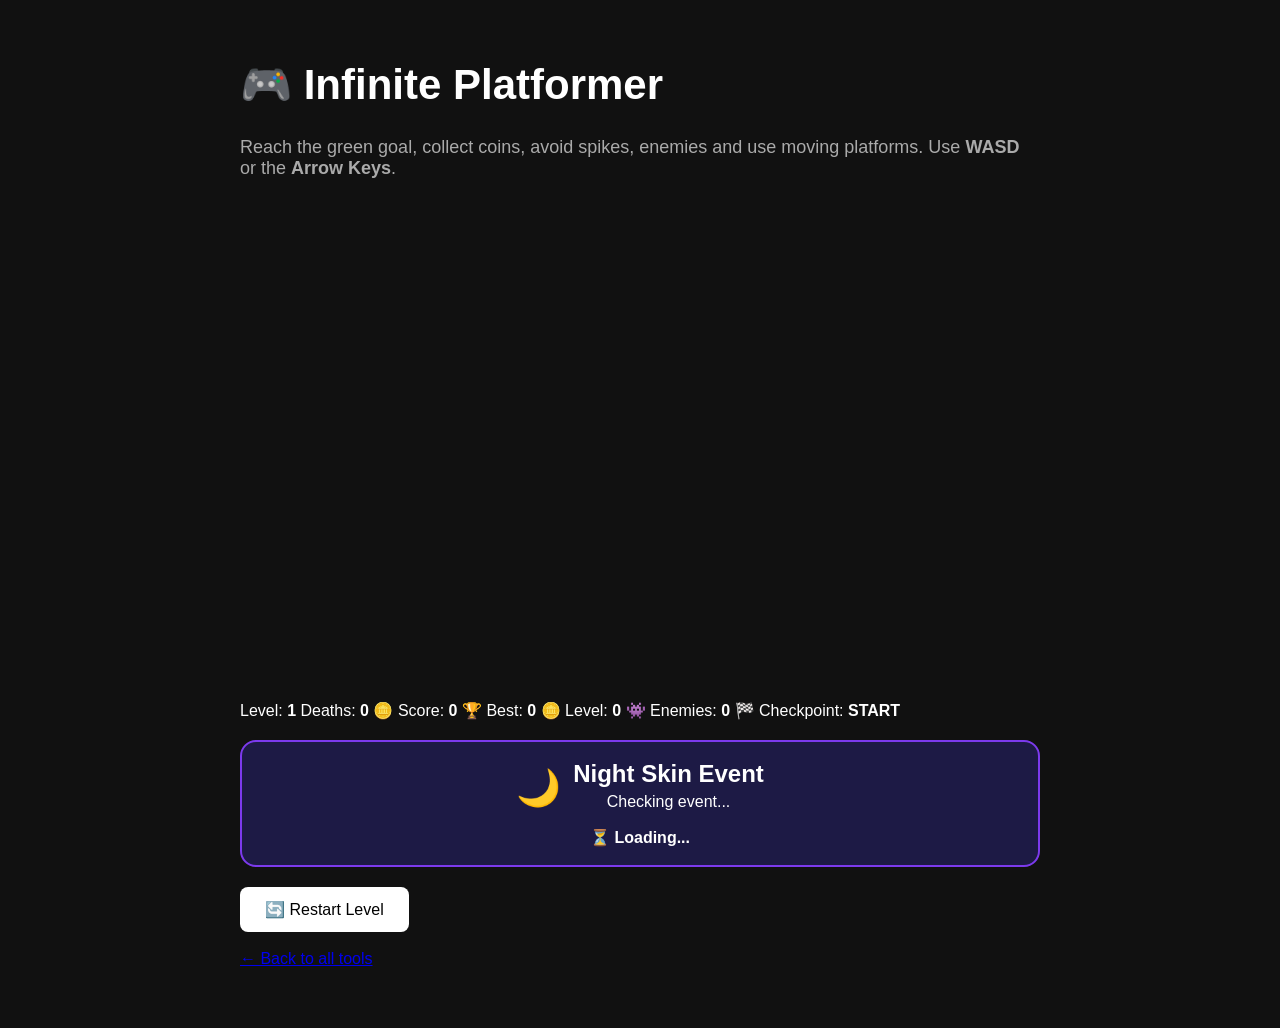
==== commit 6094514a: "Add night event skin system" ====
--- a/templates/game.html
+++ b/templates/game.html
@@ -1,7 +1,16 @@
-<!DOCTYPE html>
+﻿<!DOCTYPE html>
 <html lang="en">
 
 <head>
+
+    <script async src="https://www.googletagmanager.com/gtag/js?id=G-2JYZKPE303"></script>
+    <script>
+        window.dataLayer = window.dataLayer || [];
+        function gtag(){dataLayer.push(arguments);}
+        gtag('js', new Date());
+
+        gtag('config', 'G-2JYZKPE303');
+    </script>
 
     <meta charset="UTF-8">
 
@@ -99,6 +108,55 @@
         </span>
 
     </div>
+    <!-- =====================================================
+     NIGHT EVENT
+====================================================== -->
+
+<section id="night-event" class="night-event">
+
+    <div class="event-header">
+
+        <span class="event-icon">🌙</span>
+
+        <div>
+
+            <h2>Night Skin Event</h2>
+
+            <p id="event-status">
+                Checking event...
+            </p>
+
+        </div>
+
+    </div>
+
+
+    <div id="event-timer">
+        ⏳ Loading...
+    </div>
+
+
+    <div id="event-reward"
+         class="event-reward"
+         hidden>
+
+        <h3>✨ Skin Unlocked!</h3>
+
+        <div
+            id="skin-preview"
+            class="skin-preview">
+        </div>
+
+        <p id="skin-name">
+            Random Event Skin
+        </p>
+
+        <p id="skin-expiry">
+        </p>
+
+    </div>
+
+</section>
 
 
     <!-- =====================================================
@@ -175,6 +233,182 @@
 ========================================================= */
 
 const keys = {};
+
+/* =========================================================
+   AI LEARNING AGENT
+========================================================= */
+
+let aiSocket = null;
+
+let aiConnected = false;
+
+
+/*
+ * Connect to local AI server.
+ */
+
+function connectAI() {
+
+    try {
+
+        aiSocket =
+            new WebSocket(
+                "ws://127.0.0.1:8000/ws/game"
+            );
+
+
+        aiSocket.onopen = () => {
+
+            aiConnected = true;
+
+            console.log(
+                "🤖 AI CONNECTED"
+            );
+
+        };
+
+
+        aiSocket.onclose = () => {
+
+            aiConnected = false;
+
+            console.log(
+                "🔌 AI DISCONNECTED"
+            );
+
+        };
+
+
+        aiSocket.onerror = error => {
+
+            console.error(
+                "❌ AI WebSocket error",
+                error
+            );
+
+        };
+
+
+        aiSocket.onmessage = event => {
+
+            const action =
+                JSON.parse(event.data);
+
+            console.log(
+                "🤖 AI ACTION:",
+                action
+            );
+
+
+            executeAIAction(
+                action.action
+            );
+
+        };
+
+    }
+
+    catch (error) {
+
+        console.error(
+            "❌ Could not connect to AI",
+            error
+        );
+
+    }
+
+}
+
+
+/*
+ * Execute an AI action.
+ */
+
+function executeAIAction(action) {
+
+    /*
+     * Clear AI movement.
+     */
+
+    keys["a"] = false;
+    keys["d"] = false;
+    keys["w"] = false;
+
+
+    /*
+     * Apply action.
+     */
+
+    if (action === "LEFT") {
+
+        keys["a"] = true;
+
+    }
+
+    else if (action === "RIGHT") {
+
+        keys["d"] = true;
+
+    }
+
+    else if (action === "JUMP") {
+
+        keys["w"] = true;
+
+    }
+
+}
+
+
+/*
+ * Send game state to AI.
+ */
+
+function sendAIState() {
+
+    if (
+        !aiConnected ||
+        !player
+    ) {
+
+        return;
+
+    }
+
+
+    const state = {
+
+        x: player.x,
+
+        y: player.y,
+
+        vx: player.velocityX,
+
+        vy: player.velocityY,
+
+        grounded: player.grounded,
+
+        level: currentLevel,
+
+        score: score,
+
+        deaths: deaths
+
+    };
+
+
+    aiSocket.send(
+        JSON.stringify(state)
+    );
+
+}
+
+
+/*
+ * Start AI connection.
+ */
+
+connectAI();
 
 
 document.addEventListener(
@@ -1538,6 +1772,8 @@
 
     }
 
+    sendAIState();
+
 
     /* =====================================================
        MOVING PLATFORMS
@@ -1885,6 +2121,21 @@
 
         message.textContent =
             "🎉 LEVEL COMPLETE! +BONUS";
+
+        /*
+        * Night Event reward.
+        *
+        * The server decides whether the player
+        * can receive the temporary skin.
+        */
+
+        if (
+            typeof tryClaimNightEventSkin === "function"
+        ) {
+
+            tryClaimNightEventSkin();
+
+        }
 
 
         setTimeout(() => {
@@ -2725,6 +2976,960 @@
 
 
 </script>
+<script>
+
+/* =========================================================
+   NIGHT EVENT SKIN SYSTEM
+========================================================= */
+
+let activeEventSkin =
+    JSON.parse(
+        localStorage.getItem(
+            "adLearningNightEventSkin"
+        ) || "null"
+    );
+
+
+let activeEventSkinExpiry =
+    localStorage.getItem(
+        "adLearningNightEventSkinExpiry"
+    );
+
+
+/* =========================================================
+   BROWSER EVENT IDENTITY
+========================================================= */
+
+let eventClaimIdentity =
+    localStorage.getItem(
+        "adLearningNightEventIdentity"
+    );
+
+
+if (!eventClaimIdentity) {
+
+    eventClaimIdentity =
+        crypto.randomUUID();
+
+    localStorage.setItem(
+        "adLearningNightEventIdentity",
+        eventClaimIdentity
+    );
+
+}
+
+
+/* =========================================================
+   EVENT STATUS
+========================================================= */
+
+async function updateNightEventStatus() {
+
+    try {
+
+        const response =
+            await fetch(
+                "/api/event/status"
+            );
+
+
+        if (!response.ok) {
+
+            return;
+
+        }
+
+
+        const data =
+            await response.json();
+
+
+        const status =
+            document.getElementById(
+                "event-status"
+            );
+
+        const timer =
+            document.getElementById(
+                "event-timer"
+            );
+
+
+        if (data.active) {
+
+            status.textContent =
+                "🌙 LIVE NOW — 6:30 PM to 9:30 PM IST";
+
+            timer.textContent =
+                "🎮 Play and complete a level to unlock today's random skin.";
+
+        }
+
+        else {
+
+            status.textContent =
+                "🌙 Night Event — 6:30 PM to 9:30 PM IST";
+
+            const hours =
+                Math.floor(
+                    data.seconds_until_change /
+                    3600
+                );
+
+            const minutes =
+                Math.floor(
+                    (
+                        data.seconds_until_change %
+                        3600
+                    ) / 60
+                );
+
+            const seconds =
+                data.seconds_until_change %
+                60;
+
+
+            timer.textContent =
+                "⏳ Next event in " +
+                String(hours).padStart(2, "0") +
+                ":" +
+                String(minutes).padStart(2, "0") +
+                ":" +
+                String(seconds).padStart(2, "0");
+
+        }
+
+    }
+
+    catch (error) {
+
+        console.error(
+            "Night Event status error:",
+            error
+        );
+
+    }
+
+}
+
+
+/* =========================================================
+   CLAIM SKIN
+========================================================= */
+
+let eventClaimInProgress = false;
+
+
+async function tryClaimNightEventSkin() {
+
+    if (
+        eventClaimInProgress
+    ) {
+
+        return;
+
+    }
+
+
+    /*
+     * Don't claim again if this browser
+     * already has today's temporary skin.
+     */
+
+    if (
+        activeEventSkin
+        &&
+        activeEventSkinExpiry
+    ) {
+
+        const expiry =
+            new Date(
+                activeEventSkinExpiry
+            );
+
+
+        if (
+            expiry > new Date()
+        ) {
+
+            showEventSkin();
+
+            return;
+
+        }
+
+    }
+
+
+    eventClaimInProgress = true;
+
+
+    try {
+
+        const response =
+            await fetch(
+                "/api/event/claim",
+                {
+
+                    method: "POST",
+
+                    headers: {
+                        "Content-Type":
+                            "application/json"
+                    },
+
+                    body:
+                        JSON.stringify({
+
+                            claim_identity:
+                                eventClaimIdentity
+
+                        })
+
+                }
+            );
+
+
+        const data =
+            await response.json();
+
+
+        if (
+            !response.ok
+        ) {
+
+            if (
+                response.status === 409
+            ) {
+
+                message.textContent =
+                    "🎁 Today's event skin was already claimed.";
+
+            }
+
+            else if (
+                response.status === 403
+            ) {
+
+                message.textContent =
+                    "🌙 The Night Event has ended.";
+
+            }
+
+            else {
+
+                message.textContent =
+                    "⚠️ Event reward unavailable.";
+
+            }
+
+
+            return;
+
+        }
+
+
+        activeEventSkin =
+            data.skin;
+
+
+        activeEventSkinExpiry =
+            data.expires_at;
+
+
+        localStorage.setItem(
+            "adLearningNightEventSkin",
+            JSON.stringify(
+                activeEventSkin
+            )
+        );
+
+
+        localStorage.setItem(
+            "adLearningNightEventSkinExpiry",
+            activeEventSkinExpiry
+        );
+
+
+        showEventSkin();
+
+
+        message.textContent =
+            "✨ RANDOM NIGHT SKIN UNLOCKED!";
+
+
+        console.log(
+            "🎁 Event skin unlocked:",
+            data.reward_id
+        );
+
+    }
+
+    catch (error) {
+
+        console.error(
+            "Event skin claim error:",
+            error
+        );
+
+    }
+
+    finally {
+
+        eventClaimInProgress =
+            false;
+
+    }
+
+}
+
+
+/* =========================================================
+   CHECK EXPIRATION
+========================================================= */
+
+function checkEventSkinExpiration() {
+
+    if (
+        !activeEventSkin
+        ||
+        !activeEventSkinExpiry
+    ) {
+
+        return;
+
+    }
+
+
+    const expiry =
+        new Date(
+            activeEventSkinExpiry
+        );
+
+
+    if (
+        expiry <= new Date()
+    ) {
+
+        activeEventSkin =
+            null;
+
+        activeEventSkinExpiry =
+            null;
+
+
+        localStorage.removeItem(
+            "adLearningNightEventSkin"
+        );
+
+        localStorage.removeItem(
+            "adLearningNightEventSkinExpiry"
+        );
+
+
+        hideEventSkin();
+
+
+        console.log(
+            "🧹 Temporary event skin expired."
+        );
+
+    }
+
+}
+
+
+/* =========================================================
+   SHOW SKIN
+========================================================= */
+
+function showEventSkin() {
+
+    const reward =
+        document.getElementById(
+            "event-reward"
+        );
+
+    const preview =
+        document.getElementById(
+            "skin-preview"
+        );
+
+    const expiryText =
+        document.getElementById(
+            "skin-expiry"
+        );
+
+
+    if (!reward) {
+
+        return;
+
+    }
+
+
+    reward.hidden = false;
+
+
+    preview.innerHTML = "";
+
+
+    const skinBlock =
+        document.createElement(
+            "div"
+        );
+
+
+    skinBlock.className =
+        "event-skin-preview";
+
+
+    skinBlock.style.background =
+        activeEventSkin.primary;
+
+
+    skinBlock.dataset.pattern =
+        activeEventSkin.pattern;
+
+
+    skinBlock.dataset.accessory =
+        activeEventSkin.accessory;
+
+
+    preview.appendChild(
+        skinBlock
+    );
+
+
+    if (
+        activeEventSkinExpiry
+    ) {
+
+        const expiry =
+            new Date(
+                activeEventSkinExpiry
+            );
+
+
+        expiryText.textContent =
+            "⏳ Temporary skin expires: " +
+            expiry.toLocaleString();
+
+    }
+
+}
+
+
+/* =========================================================
+   HIDE SKIN
+========================================================= */
+
+function hideEventSkin() {
+
+    const reward =
+        document.getElementById(
+            "event-reward"
+        );
+
+
+    if (reward) {
+
+        reward.hidden = true;
+
+    }
+
+}
+
+
+/* =========================================================
+   DRAW RANDOM EVENT SKIN
+========================================================= */
+
+function drawEventSkinPlayer() {
+
+    const skin =
+        activeEventSkin;
+
+
+    /*
+     * Optional glow.
+     */
+
+    if (
+        skin.glow !== "none"
+    ) {
+
+        ctx.shadowColor =
+            skin.secondary;
+
+        ctx.shadowBlur =
+            skin.glow === "bright"
+                ? 18
+                : 9;
+
+    }
+
+
+    /*
+     * Main block.
+     */
+
+    ctx.fillStyle =
+        skin.primary;
+
+
+    ctx.fillRect(
+
+        player.x,
+
+        player.y,
+
+        player.width,
+
+        player.height
+
+    );
+
+
+    ctx.shadowBlur = 0;
+
+
+    /*
+     * Pattern.
+     */
+
+    ctx.fillStyle =
+        skin.secondary;
+
+
+    if (
+        skin.pattern === "stripe"
+    ) {
+
+        for (
+            let y = player.y;
+            y < player.y + player.height;
+            y += 12
+        ) {
+
+            ctx.fillRect(
+                player.x,
+                y,
+                player.width,
+                5
+            );
+
+        }
+
+    }
+
+    else if (
+        skin.pattern === "checker"
+    ) {
+
+        const size = 9;
+
+        for (
+            let row = 0;
+            row < 6;
+            row++
+        ) {
+
+            for (
+                let col = 0;
+                col < 4;
+                col++
+            ) {
+
+                if (
+                    (row + col) % 2 === 0
+                ) {
+
+                    ctx.fillRect(
+
+                        player.x +
+                        col * size,
+
+                        player.y +
+                        row * size,
+
+                        size,
+
+                        size
+
+                    );
+
+                }
+
+            }
+
+        }
+
+    }
+
+    else if (
+        skin.pattern === "dots"
+    ) {
+
+        for (
+            let y = player.y + 7;
+            y < player.y + player.height;
+            y += 14
+        ) {
+
+            for (
+                let x = player.x + 7;
+                x < player.x + player.width;
+                x += 14
+            ) {
+
+                ctx.fillRect(
+                    x - 3,
+                    y - 3,
+                    6,
+                    6
+                );
+
+            }
+
+        }
+
+    }
+
+    else if (
+        skin.pattern === "cross"
+    ) {
+
+        ctx.fillRect(
+
+            player.x +
+            13,
+
+            player.y,
+
+            8,
+
+            player.height
+
+        );
+
+        ctx.fillRect(
+
+            player.x,
+
+            player.y +
+            18,
+
+            player.width,
+
+            8
+
+        );
+
+    }
+
+
+    /*
+     * Eyes.
+     */
+
+    ctx.fillStyle =
+        "#FFFFFF";
+
+
+    if (
+        skin.eyes === "wide"
+    ) {
+
+        ctx.fillRect(
+            player.x + 7,
+            player.y + 10,
+            8,
+            8
+        );
+
+        ctx.fillRect(
+            player.x + 21,
+            player.y + 10,
+            8,
+            8
+        );
+
+    }
+
+    else if (
+        skin.eyes === "sleepy"
+    ) {
+
+        ctx.fillRect(
+            player.x + 7,
+            player.y + 12,
+            8,
+            4
+        );
+
+        ctx.fillRect(
+            player.x + 21,
+            player.y + 12,
+            8,
+            4
+        );
+
+    }
+
+    else {
+
+        ctx.fillRect(
+            player.x + 8,
+            player.y + 10,
+            7,
+            7
+        );
+
+        ctx.fillRect(
+            player.x + 21,
+            player.y + 10,
+            7,
+            7
+        );
+
+    }
+
+
+    /*
+     * Pupils.
+     */
+
+    ctx.fillStyle =
+        "#111827";
+
+
+    ctx.fillRect(
+        player.x + 10,
+        player.y + 12,
+        3,
+        3
+    );
+
+    ctx.fillRect(
+        player.x + 23,
+        player.y + 12,
+        3,
+        3
+    );
+
+
+    /*
+     * Accessories.
+     */
+
+    if (
+        skin.accessory === "crown"
+    ) {
+
+        ctx.fillStyle =
+            "#FACC15";
+
+        ctx.beginPath();
+
+        ctx.moveTo(
+            player.x,
+            player.y
+        );
+
+        ctx.lineTo(
+            player.x + 7,
+            player.y - 14
+        );
+
+        ctx.lineTo(
+            player.x + 16,
+            player.y
+        );
+
+        ctx.lineTo(
+            player.x + 25,
+            player.y - 14
+        );
+
+        ctx.lineTo(
+            player.x + 35,
+            player.y
+        );
+
+        ctx.closePath();
+
+        ctx.fill();
+
+    }
+
+
+    else if (
+        skin.accessory === "antenna"
+    ) {
+
+        ctx.strokeStyle =
+            skin.secondary;
+
+        ctx.lineWidth = 4;
+
+        ctx.beginPath();
+
+        ctx.moveTo(
+            player.x + 17,
+            player.y
+        );
+
+        ctx.lineTo(
+            player.x + 17,
+            player.y - 16
+        );
+
+        ctx.stroke();
+
+
+        ctx.fillStyle =
+            "#F43F5E";
+
+        ctx.beginPath();
+
+        ctx.arc(
+            player.x + 17,
+            player.y - 18,
+            4,
+            0,
+            Math.PI * 2
+        );
+
+        ctx.fill();
+
+    }
+
+
+    else if (
+        skin.accessory === "horns"
+    ) {
+
+        ctx.fillStyle =
+            skin.secondary;
+
+        ctx.beginPath();
+
+        ctx.moveTo(
+            player.x + 4,
+            player.y + 4
+        );
+
+        ctx.lineTo(
+            player.x - 4,
+            player.y - 10
+        );
+
+        ctx.lineTo(
+            player.x + 12,
+            player.y
+        );
+
+        ctx.closePath();
+
+        ctx.fill();
+
+
+        ctx.beginPath();
+
+        ctx.moveTo(
+            player.x + 23,
+            player.y
+        );
+
+        ctx.lineTo(
+            player.x + 39,
+            player.y - 10
+        );
+
+        ctx.lineTo(
+            player.x + 31,
+            player.y + 4
+        );
+
+        ctx.closePath();
+
+        ctx.fill();
+
+    }
+
+
+    else if (
+        skin.accessory === "visor"
+    ) {
+
+        ctx.fillStyle =
+            skin.secondary;
+
+        ctx.fillRect(
+
+            player.x + 3,
+
+            player.y + 7,
+
+            player.width - 6,
+
+            13
+
+        );
+
+        ctx.fillStyle =
+            "#111827";
+
+        ctx.fillRect(
+
+            player.x + 7,
+
+            player.y + 10,
+
+            player.width - 14,
+
+            7
+
+        );
+
+    }
+
+}
+
+
+/* =========================================================
+   EVENT TIMER
+========================================================= */
+
+setInterval(
+    updateNightEventStatus,
+    1000
+);
+
+
+setInterval(
+    checkEventSkinExpiration,
+    1000
+);
+
+
+updateNightEventStatus();
+
+
+checkEventSkinExpiration();
+
+
+if (
+    activeEventSkin
+) {
+
+    showEventSkin();
+
+}
+
+</script>
+
 
 </body>
 
--- a/static/style.css
+++ b/static/style.css
@@ -339,4 +339,96 @@
 
 .text-buttons button {
     flex: 1 1 180px;
+}
+
+/* =========================================================
+   NIGHT EVENT SKIN
+========================================================= */
+
+.night-event {
+    margin: 20px auto;
+    padding: 18px;
+    max-width: 900px;
+    border: 2px solid #7c3aed;
+    border-radius: 16px;
+    background: rgba(30, 27, 75, 0.9);
+    text-align: center;
+}
+
+.event-header {
+    display: flex;
+    align-items: center;
+    justify-content: center;
+    gap: 12px;
+}
+
+.event-icon {
+    font-size: 36px;
+}
+
+.night-event h2 {
+    margin: 0;
+}
+
+.night-event p {
+    margin: 5px 0;
+}
+
+#event-timer {
+    margin-top: 12px;
+    font-weight: bold;
+}
+
+.event-reward {
+    margin-top: 16px;
+    padding: 14px;
+    border-radius: 14px;
+    background: rgba(17, 24, 39, 0.9);
+}
+
+.skin-preview {
+    display: flex;
+    justify-content: center;
+    align-items: center;
+    min-height: 100px;
+}
+
+.event-skin-preview {
+    position: relative;
+    width: 70px;
+    height: 100px;
+    border-radius: 6px;
+    box-shadow: 0 0 25px rgba(139, 92, 246, 0.8);
+}
+
+.event-skin-preview[data-pattern="stripe"] {
+    background-image:
+        repeating-linear-gradient(
+            0deg,
+            transparent,
+            transparent 10px,
+            rgba(255,255,255,0.35) 10px,
+            rgba(255,255,255,0.35) 15px
+        );
+}
+
+.event-skin-preview[data-pattern="checker"] {
+    background-image:
+        linear-gradient(
+            45deg,
+            rgba(255,255,255,0.3) 25%,
+            transparent 25%,
+            transparent 75%,
+            rgba(255,255,255,0.3) 75%
+        );
+    background-size: 18px 18px;
+}
+
+.event-skin-preview[data-pattern="dots"] {
+    background-image:
+        radial-gradient(
+            rgba(255,255,255,0.5) 3px,
+            transparent 4px
+        );
+    background-size: 16px 16px;
 }
